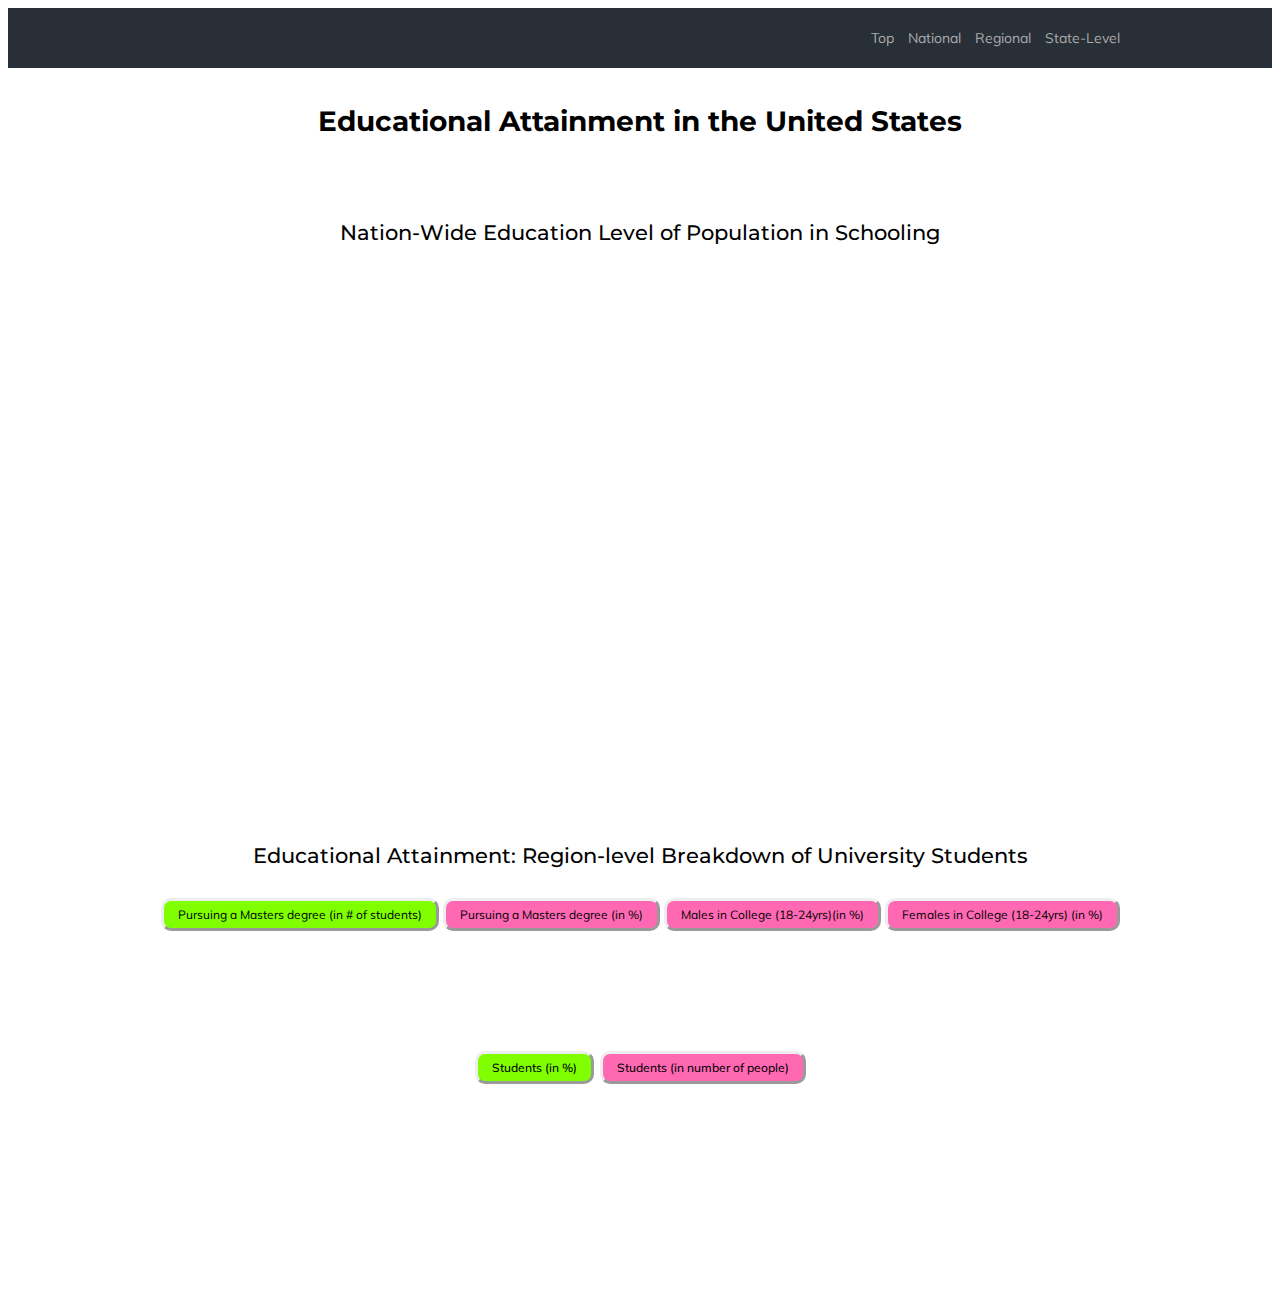
==== index.html @ 4091ae71 "Update index.html" ====
<!DOCTYPE html>
<html lang="en">

<head>
    <meta charset="UTF-8">
    <title>Educational Attainment in the United States</title>
    <link href="assets/stylesheets/style.css" rel="stylesheet"/>
    <link href="https://fonts.googleapis.com/css?family=Muli" rel="stylesheet">
    <link href="https://fonts.googleapis.com/css?family=Montserrat" rel="stylesheet">
    <script type="text/javascript" src="sound-mouseover.js"></script>
    <script src='https://code.responsivevoice.org/responsivevoice.js'></script>
	
</head>
  <header>
    <nav>
	<ul>
      <li><a href="#top" onmouseover = "playSound();">Top</a></li>
      <li><a href="#national" onmouseover = "playSound();">National</a></li>
      <li><a href="#regional" onmouseover = "playSound();">Regional</a></li>
      <li><a href="#state" onmouseover = "playSound();">State-Level</a></li>
		</nav> 
    </header>
	  <meta name="viewport" content="width=device-width, initial-scale=1.0">
<body>
    <h1 class="title"  onmouseover="responsiveVoice.speak('Educational Attainment in the United States');" onmouseleave="responsiveVoice.cancel();" > Educational Attainment in the United States </h1>
        
	
	<p><br></p>
    <h2 class="subtitle" onmouseover="responsiveVoice.speak('Nation-Wide Education Level of Population in Schooling');" onmouseleave="responsiveVoice.cancel();" > Nation-Wide Education Level of Population in Schooling </h2>
        
    <svg id="pie-chart";width="960" height="450"></svg><a name="regional"></a>
    <p><br><br><br></p>
    <h2 class="subtitle" onmouseover="responsiveVoice.speak('Educational Attainment: Region-level Breakdown of University Students')" onmouseleave="responsiveVoice.cancel();" > Educational Attainment: Region-level Breakdown of University Students </h2>
	
    <form id="tree-form">
        <div class="radio-toolbar">
            <input type="radio" id="mode1" name="treeSum" value="number" checked>
            <label for="mode1" onmouseover="responsiveVoice.speak('Pursuing a Masters degree (in # of students)');" onmouseleave="responsiveVoice.cancel();">Pursuing a Masters degree (in # of students)</label>
            <input type="radio" id="mode2" name="treeSum" value="percent">
            <label for="mode2" onmouseover="responsiveVoice.speak('Pursuing a Masters degree (in %)');" onmouseleave="responsiveVoice.cancel();">Pursuing a Masters degree (in %)</label>
            <input type="radio" id="mode3" name="treeSum" value="male">
            <label for="mode3" onmouseover="responsiveVoice.speak('Males in College (18-24yrs)(in %)');" onmouseleave="responsiveVoice.cancel();">Males in College (18-24yrs)(in %)</label>
            <input type="radio" id="mode4" name="treeSum" value="femal">
            <label for="mode4" onmouseover="responsiveVoice.speak('Females in College (18-24yrs) (in %)');" onmouseleave="responsiveVoice.cancel();">Females in College (18-24yrs) (in %)</label>
        </div>
    </form>
	<p></p>
    <div id="chart" onmouseover="responsiveVoice.speak('Chart of Educational Attainment: Region-level Breakdown of University Students');" onmouseleave="responsiveVoice.cancel();"  Chart of Educational Attainment: Region-level Breakdown of University Students</div>
	<a name="state"></a>
    <p><br><br></p>
    <h2 class="subtitle" onmouseover="responsiveVoice.speak('Education Level of Population in Schooling: State-level Breakdown');" onmouseleave="responsiveVoice.cancel();  Education Level of Population in Schooling: State-level Breakdown</h2>
	
    <form id="stack-form">
        <div class="radio-toolbar">
            <input type="radio" id="radio1" name="mode" value="bypercent" checked>
            <label for="radio1" onmouseover="responsiveVoice.speak('Students (in %)');" onmouseleave="responsiveVoice.cancel();">Students (in %)</label>
            <input type="radio" id="radio2" name="mode" value="bycount">
            <label for="radio2" onmouseover="responsiveVoice.speak('Students (in number of people)');" onmouseleave="responsiveVoice.cancel();">Students (in number of people)</label>
    </div>
    </form>
    <div>
        <svg id="stacked-bar-chart" onmouseover="responsiveVoice.speak('Stacked bar chart of Education Level of Population in Schooling: State-level Breakdown');"</svg>
    </div>

    
<script src="https://d3js.org/d3.v4.min.js"></script>
<script src='http://cdnjs.cloudflare.com/ajax/libs/jquery/2.1.3/jquery.min.js'></script>
<script src="assets/scripts/script_1.js"></script>
<script src="assets/scripts/script_2.js"></script>
<script src="assets/scripts/script_3.js"></script>
<script>
    $( document ).ready(function() {
      $(window).scroll(function(){
        if ($(window).scrollTop() >= 300) {
           $('nav').addClass('fixed-header');
        }
        else {
           $('nav').removeClass('fixed-header');
        }
    });
});

/* scrollTop() >= 240
   Should be equal the the height of the header
 */
</script>
	<audio>
<source src="Mouse Click Sound-23037-Free-Loops.com.mp3"></source>
<source src="Computer_mouse_single_click.ogg"></source>
	</audio>
<div id="sounddiv"><bgsound id="sound"></div>
	
</body>
</html>
---- assets/stylesheets/style.css ----
/* Stores all CSS variable */
:root {
    --dark-gray: #212323;
    --dark-purple: #190f27;
    --transluscent-dark-purple: rgba(25, 15, 39, 0.87);
    --light-purple: #5a4570;
    --mid-gray: #989898;
    --light-gray: #dededd;
    --cream : #dbd7cf;
    --white: #ffffff;
    --transluscent-white: rgba(255, 255, 255, 0.8);
    --body-text-color: rgba(35,31,32, 0.87);
    --heading-font: "Gill Sans", "Helvetica Neue", Helvetica, Arial, sans-serif;
    --heading-weight: 700;
    --body-font: ;
    --body-font-italic: ;
    --code-font: ;
}

* {
	box-sizing: border-box;
	-webkit-box-sizing: border-box;
	-moz-box-sizing: border-box;
	-ms-box-sizing: border-box;
}


header {
  height:36px;
  z-index:10;
}

header h1 {
  position: absolute;
  top: 72px; 
  left: 50px;
  color: #fff;
}

.fixed-header {
  position: fixed;
  top:0; left:0;
  width: 100%; 
}

nav {
  width:100%;
  height:60px;
  background: #292f36;
  postion:fixed;
  z-index:10;
}

nav ul { 
  list-style-type: none;
  margin: 0 auto;
  padding-left:0;
  text-align:right;
  width: 960px; 
  max-width: 100%;
}

nav ul li { 
  display: inline-block; 
  line-height: 60px;
  margin-left: 10px;
}
nav ul li a {
  text-decoration: none; 
  color: #a9abae;
}


body {
    font-size: 14px;
    font-family: "Muli", "Gill Sans", "Helvetica Neue", Helvetica, Arial, sans-serif;
}

text{
    font-family: "Muli", "Gill Sans", "Helvetica Neue", Helvetica, Arial, sans-serif !IMPORTANT;
}

label{
  font-family: "Muli", "Gill Sans", "Helvetica Neue", Helvetica, Arial, sans-serif !IMPORTANT;
     border-radius: 10px !IMPORTANT;
}

.radio-toolbar input[type="radio"] {
  display: none;
    
}

.radio-toolbar label {

  display: inline-block;
  background-color: #FF69B4;
  padding: 6px 14px;
  font-family: "Arial";
  font-size: 12px;
  cursor: pointer;
  border-style: outset;
}

.radio-toolbar input[type="radio"]:checked+label {
  background-color: #7FFF00;
}



a, a:visited, a:hover {
	text-decoration: none;
}

textarea, input {
    font-family: "Muli", "Gill Sans", "Helvetica Neue", Helvetica, Arial, sans-serif;
	-webkit-transition: border .5s ease-in-out;
  transition: border .5s ease-in-out;
}

textarea:focus, input:focus {
	border-color: none;
}

textarea:focus, input:focus, button:focus, button {
    outline: blue;
}

button {
	border: none;
}

.arc text {
  font: 10px sans-serif;
/*    color: #ffffff;*/
  text-anchor: middle;
}
.arc path {
  stroke: #fff;
}

rect.bordered {
    stroke: white;
    stroke-width: 1px;
}

text.axis {
    fill: #000;
    font-family:
}

.axis path,
.axis line {
    fill: none;
    stroke: #000;
    shape-rendering: crispEdges;
}

.bar {
    fill: steelblue;
}

.x.axis path {
    display: none;
}

.legend line {
    stroke: #000;
    shape-rendering: crispEdges;
}

/*Styling for the lines connecting the labels to the slices*/
polyline{
    opacity: .3;
    stroke: black;
    stroke-width: 2px;
    fill: none;
}

/* Make the percentage on the text labels bold*/
.labelName tspan {
    font-style: normal;
    font-weight: 700;
}

/* In biology we generally italicise species names. */
.labelName {
    font-size: 0.9em;
    font-style: italic;
}

#pie-chart {
    display: block;
    margin: 0 auto;
}

#treemap {
    display: block;
    margin: 0 auto;
}

#stacked-bar-chart {
    display: block;
    margin: 0 auto;
}

.paragraph {
    width: 800px;
    display: block;
    margin: 0 auto;
    font-size: 1.25em;
    font-weight: 400;
    line-height: 1.5em;
    color: rgba(0, 0, 0, 0.87);
    margin-bottom: 20px;
}

.title {
    text-align: center;
    font-family: 'Montserrat', sans-serif;
    font-weight: 700;
    margin: 60px 0 0 0;
}

.subtitle{
    text-align: center;
    font-family: 'Montserrat', sans-serif;
    font-weight: 500;
    margin: 50px 0 30px 0;
}

.personnel {
    text-align: center;
    margin: 30px 0;
    margin-bottom: 60px;
}

form {
    text-align: center;
    margin-top: 30px;
}

#tree-form {

}

#stack-form {
}

.tree-text {
    fill: white;
    font-size: 1em;
    font-weight: 100;
}


    #chart {
	  max-width: 100%;
	  overflow:auto;
    margin: 50px;
        margin-top: 20px;
	}
	text {
	  pointer-events: none;
	}
	.grandparent text {
	  font-weight: bold;
	}
	rect {
	  stroke: #fff;
	  stroke-width: 1px;
	}
	rect.parent,
	.grandparent rect {
	  stroke-width: 3px;
	}
	.grandparent:hover rect {
	  fill: #FF9B42;
	}
	.children rect.parent,
	.grandparent rect {
	  cursor: pointer;
	}

    .children text.parent,
	.grandparent text {
	  fill: #fff;
	}
	.children rect.child {
        transition: stroke-width 0.2s;
	}
	.children rect.parent {
        fill: none;
	}
	.children:hover rect.child {
	   stroke-width: 3px;
        transition: stroke-width 0.2s;
	}

	.legend {
	  margin-bottom:8px !important;
	}
	.legend rect {
	  stroke-width: 0px;
	}
	.legend text {
	  text-anchor: middle;
	  pointer-events: auto;
	  font-size: 13px;
	  font-family: sans-serif;
	  fill: black;
	}
	.form-group {
	    text-align:left;
	}
	.textdiv {
	    font-size: 14px;
	    padding: 7px;
	    cursor: pointer;
	    overflow:none;
	}
	.textdiv .title {
	    font-size: 16px !important;
	    font-weight: bold;
	    margin-top: 8px;
	}
	.textdiv p{
        text-align: center;
	    line-height: 13px;
	    margin:0 0 4px !important;
	    padding:0px;
	    font-size:12px !important;
	}
    
    .extra {
        text-align: center;
	    line-height: 13px;
	    margin:0 0 4px !important;
	    padding:0px;
	    font-size:8px !important;
        color: #0FA3B1;
    }
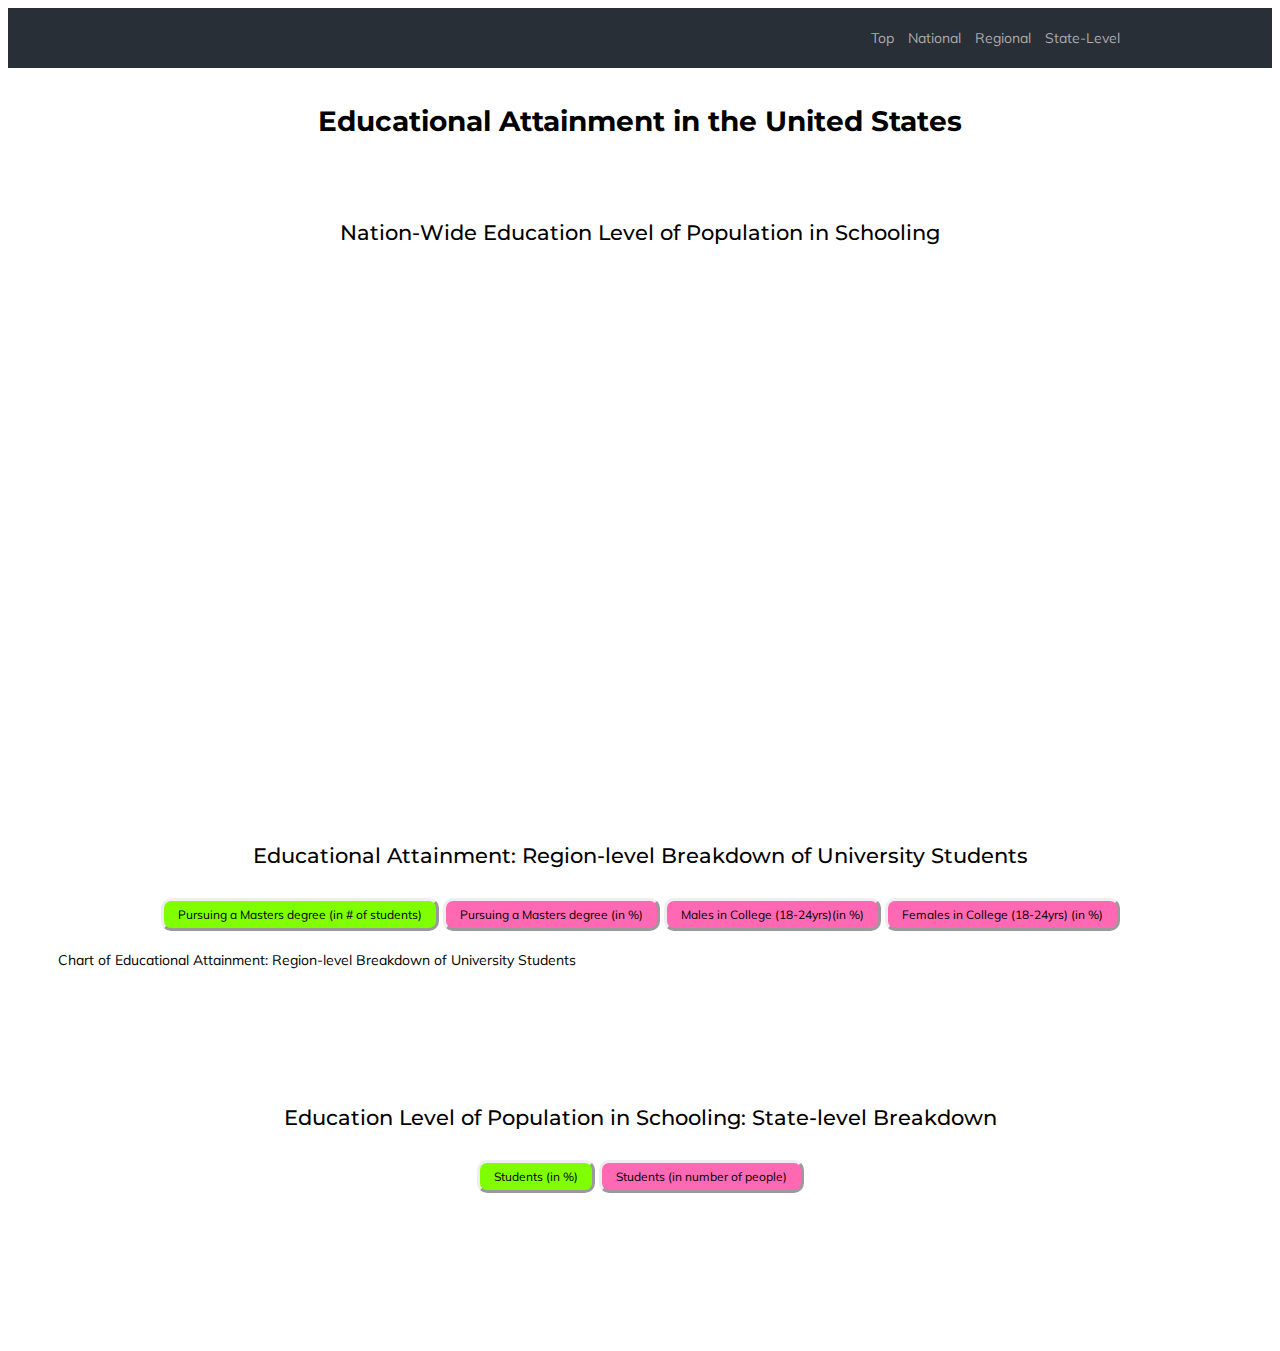
==== commit 5083e215: "Update index.html" ====
--- a/index.html
+++ b/index.html
@@ -45,10 +45,10 @@
         </div>
     </form>
 	<p></p>
-    <div id="chart" onmouseover="responsiveVoice.speak('Chart of Educational Attainment: Region-level Breakdown of University Students');" onmouseleave="responsiveVoice.cancel();"  Chart of Educational Attainment: Region-level Breakdown of University Students</div>
+    <div id="chart" onmouseover="responsiveVoice.speak('Chart of Educational Attainment: Region-level Breakdown of University Students');" onmouseleave="responsiveVoice.cancel();">Chart of Educational Attainment: Region-level Breakdown of University Students</div>
 	<a name="state"></a>
     <p><br><br></p>
-    <h2 class="subtitle" onmouseover="responsiveVoice.speak('Education Level of Population in Schooling: State-level Breakdown');" onmouseleave="responsiveVoice.cancel();  Education Level of Population in Schooling: State-level Breakdown</h2>
+    <h2 class="subtitle" onmouseover="responsiveVoice.speak('Education Level of Population in Schooling: State-level Breakdown');" onmouseleave="responsiveVoice.cancel();">Education Level of Population in Schooling: State-level Breakdown</h2>
 	
     <form id="stack-form">
         <div class="radio-toolbar">
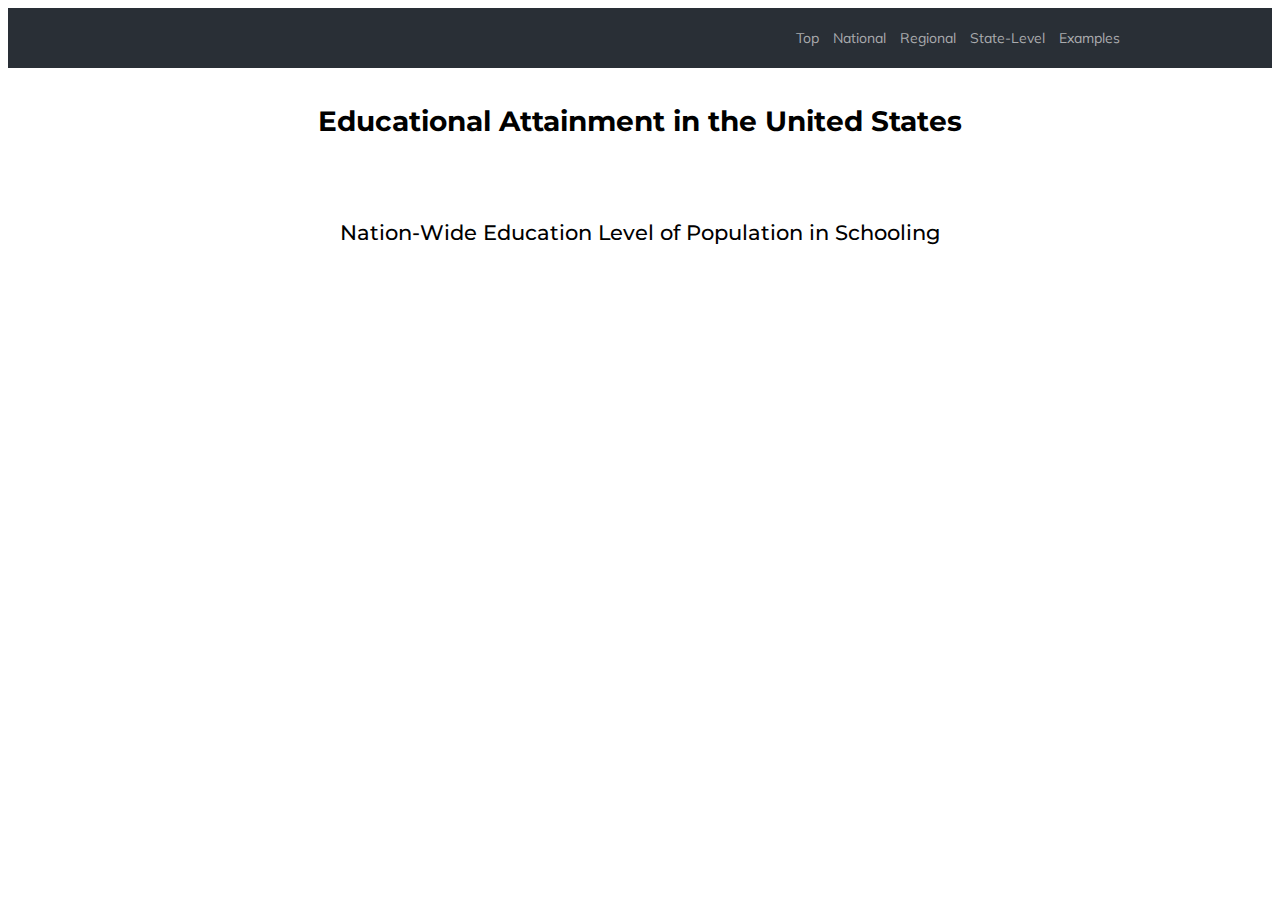
==== commit 95d4ec52: "Update index.html" ====
--- a/index.html
+++ b/index.html
@@ -13,22 +13,33 @@
 </head>
   <header>
     <nav>
-	<ul>
-      <li><a href="#top" onmouseover = "playSound();">Top</a></li>
-      <li><a href="#national" onmouseover = "playSound();">National</a></li>
-      <li><a href="#regional" onmouseover = "playSound();">Regional</a></li>
-      <li><a href="#state" onmouseover = "playSound();">State-Level</a></li>
-		</nav> 
+    <ul id="nav">
+      <li><a href="#top" onmouseover="playclip();" >Top</a></li>
+      <li><a href="#national" onclick="showhide('natwide');" onmouseover="playclip();">National</a></li>
+      <li><a href="#regional" onclick="showhide('reglevel');" onmouseover="playclip();">Regional</a></li>
+      <li><a href="#state" onclick="showhide('stalevel');" onmouseover="playclip();">State-Level</a></li>
+      <li><a href="index2.html" onmouseover="playclip();">Examples</a></li>
+    <ul>
+     </nav> 
     </header>
 	  <meta name="viewport" content="width=device-width, initial-scale=1.0">
 <body>
+	<script src="https://ajax.googleapis.com/ajax/libs/jquery/1.8.2/jquery.min.js"></script>
+<script type="text/javascript">
+	$(window).on('resize', function(){
+           var win = $(this); 
+           if (win.width() > 800) 
+        });
+	</script>
+	
     <h1 class="title"  onmouseover="responsiveVoice.speak('Educational Attainment in the United States');" onmouseleave="responsiveVoice.cancel();" > Educational Attainment in the United States </h1>
-        
+         <div class="hide" id="nationwide">
 	
 	<p><br></p>
     <h2 class="subtitle" onmouseover="responsiveVoice.speak('Nation-Wide Education Level of Population in Schooling');" onmouseleave="responsiveVoice.cancel();" > Nation-Wide Education Level of Population in Schooling </h2>
         
     <svg id="pie-chart";width="960" height="450"></svg><a name="regional"></a>
+	<div class="hide" id="regionlevel"> 
     <p><br><br><br></p>
     <h2 class="subtitle" onmouseover="responsiveVoice.speak('Educational Attainment: Region-level Breakdown of University Students')" onmouseleave="responsiveVoice.cancel();" > Educational Attainment: Region-level Breakdown of University Students </h2>
 	
@@ -46,6 +57,7 @@
     </form>
 	<p></p>
     <div id="chart" onmouseover="responsiveVoice.speak('Chart of Educational Attainment: Region-level Breakdown of University Students');" onmouseleave="responsiveVoice.cancel();">Chart of Educational Attainment: Region-level Breakdown of University Students</div>
+	<div class="hide" id="statelevel">
 	<a name="state"></a>
     <p><br><br></p>
     <h2 class="subtitle" onmouseover="responsiveVoice.speak('Education Level of Population in Schooling: State-level Breakdown');" onmouseleave="responsiveVoice.cancel();">Education Level of Population in Schooling: State-level Breakdown</h2>
@@ -83,6 +95,20 @@
 /* scrollTop() >= 240
    Should be equal the the height of the header
  */
+	function showhide(id){
+        if (document.getElementById) {
+          var divid = document.getElementById(id);
+          var divs = document.getElementsByClassName("hide");
+          for(var i=0;i<divs.length;i++) {
+            divs[i].style.display = "none";
+          }
+          divid.style.display = "block";
+        } 
+        return false;
+ }
+document.getElementById("regionlevel").style.display = "none";
+document.getElementById("statelevel").style.display = "none";
+	
 </script>
 	<audio>
 <source src="Mouse Click Sound-23037-Free-Loops.com.mp3"></source>
--- a/assets/stylesheets/style.css
+++ b/assets/stylesheets/style.css
@@ -339,3 +339,5 @@
 	    font-size:8px !important;
         color: #0FA3B1;
     }
+hidden { display: none; }
+.unhidden { display: block; } 
